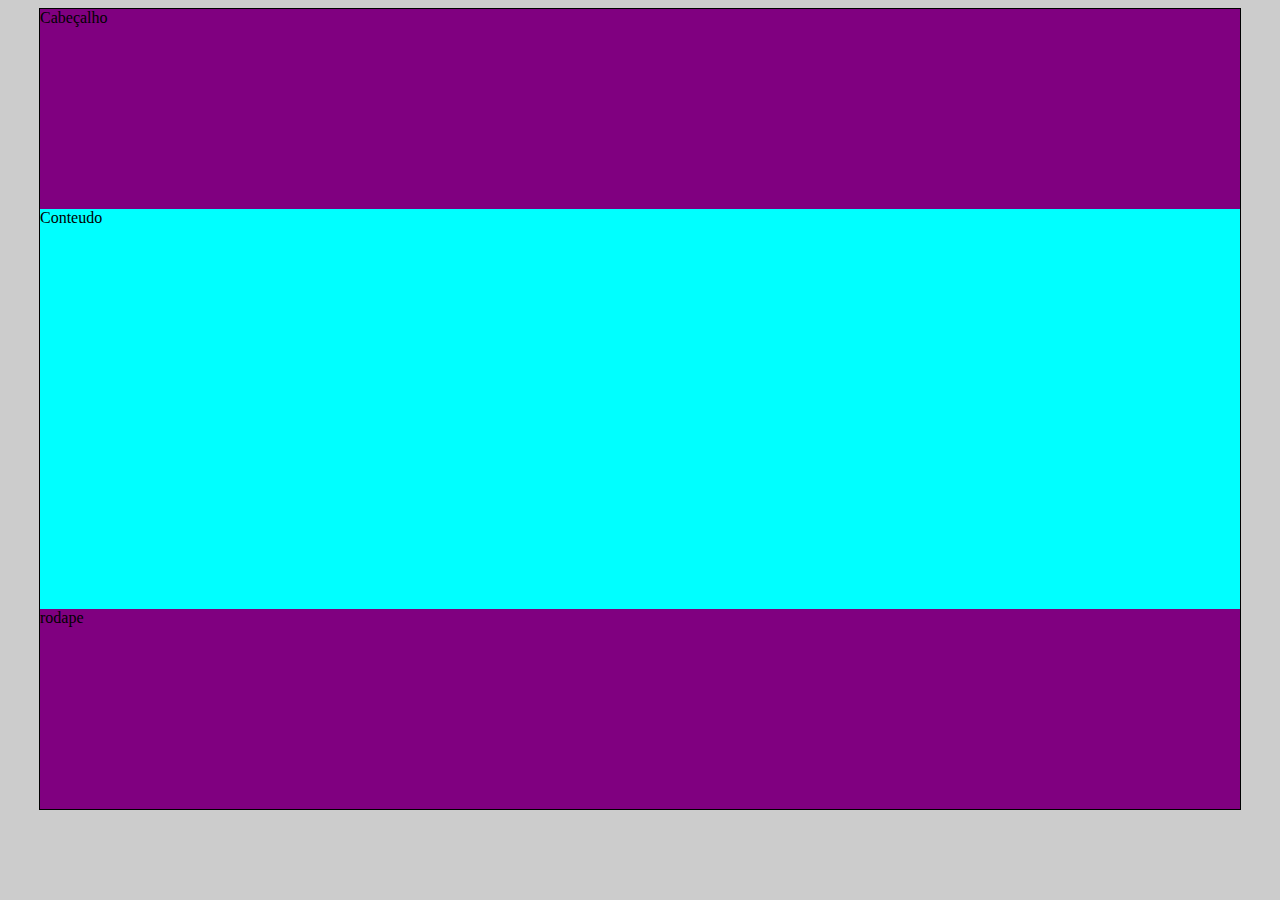
==== www.blog.com.br/index.html @ aa4c0f02 "Estrutura basica-aula 2 primeira parte" ====
<!DOCTYPE html>
<html>
<head>
    <meta charset="utf-8">
    <link rel="stylesheet" type="text/css" href="css/blog.css">
    <title>Blog</title>
</head>
<body >
    <div class="container">
        <header>Cabeçalho</header> <!--elementos de bloco-->
        <main>Conteudo</main>
        <footer>rodape</footer>
    </div>
</body>
</html>
---- www.blog.com.br/css/blog.css ----
/*
sintaxe do css 
seletor  {propriedade:valor;}*/


/* seletor de tag */


body{
    background-color: #ccc;
}
/*header, main, footer{
    border: 1px solid ; 
    width: 1200px;
    margin: auto;
}*/

header, footer {

    background-color: purple;
    height: 200px;
}
main {
    background-color: cyan;
    height: 400px;
}


/* seletor de classe*/
.container{
    border: 1px solid ; /* sintaxe basica like construtor */
    width: 1200px;
    margin: auto;

}
/*
.cabecalho{
    background-color: yellow ;
}

/*seletor de id*/
/*
#cabecalho{
    background-color: orange;
}


header#cabecalho{

    background-color: blue;
}

header#cabecalho.cabecalho{

    background-color: red;
}


.container header.cabecalho#cabecalho{
    background-color: pink;
}
*/
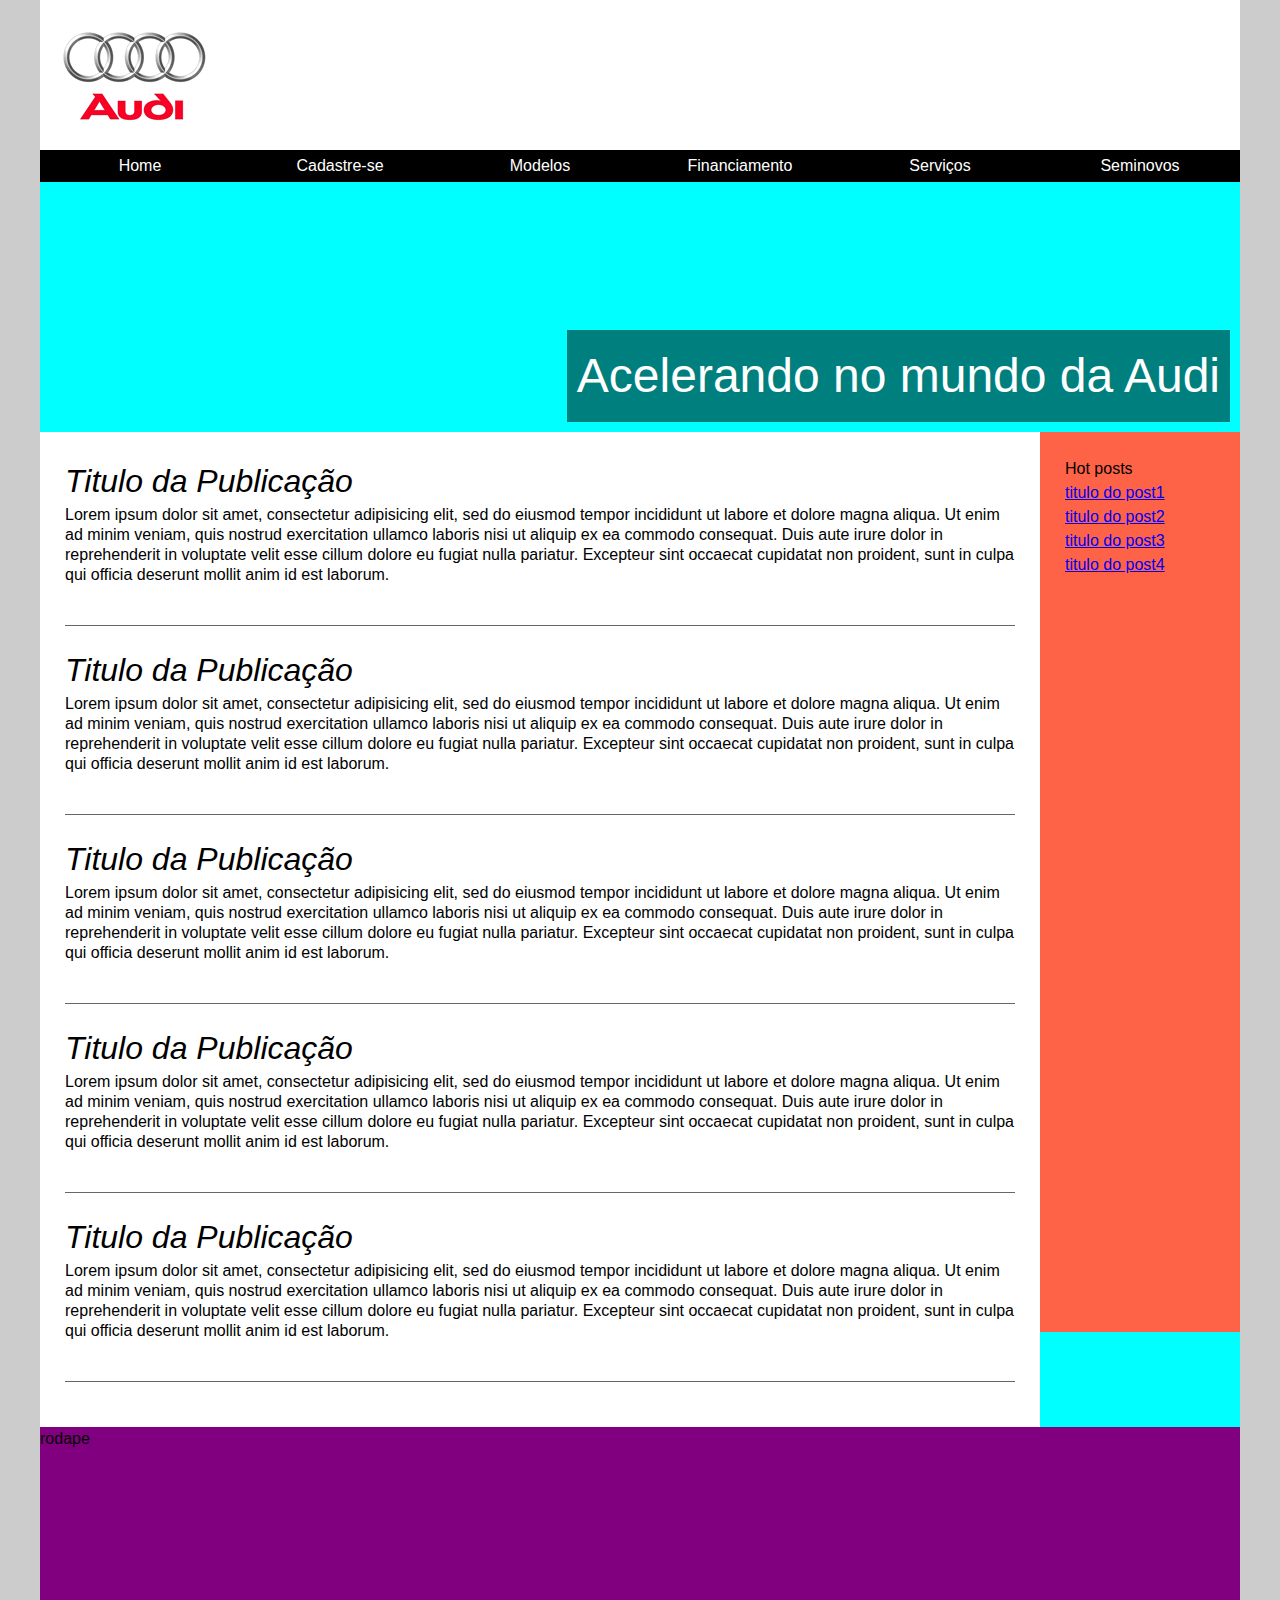
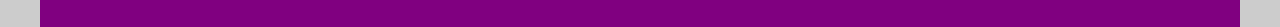
==== commit cb04a60b: "Main aula 3 parte 1" ====
--- a/www.blog.com.br/index.html
+++ b/www.blog.com.br/index.html
@@ -2,13 +2,94 @@
 <html>
 <head>
     <meta charset="utf-8">
+    <link rel="stylesheet" type="text/css" href="css/reset.css">
     <link rel="stylesheet" type="text/css" href="css/blog.css">
     <title>Blog</title>
 </head>
 <body >
     <div class="container">
-        <header>Cabeçalho</header> <!--elementos de bloco-->
-        <main>Conteudo</main>
+        <header>
+            <h1 class="site-header__brand"><a href="#" >Audi</a></h1>
+            <nav class="site-header__navigation">            
+                <ul class="menu clearfix">
+                    <li class="menu__item menu__item--modifier"><a href="#">Home</a></li>
+                    <li class="menu__item menu__item--modifier"><a href="#">Cadastre-se</a></li>
+                    <li class="menu__item menu__item--modifier"><a href="#">Modelos</a></li>
+                    <li class="menu__item menu__item--modifier"><a href="#">Financiamento</a></li>
+                    <li class="menu__item menu__item--modifier"><a href="#">Serviços</a></li>
+                    <li class="menu__item menu__item--modifier"><a href="#">Seminovos</a></li>
+                </ul>
+            </nav>
+        </header> <!--elementos de bloco-->
+
+        <main class="clearfix" >
+
+            <figure class="highlight">
+                <img src="http://www.lorempixel.com/1200/250" alt="" class="highlight__image">
+                <figcaption class="highlight__title">Acelerando no mundo da Audi</figcaption>
+            </figure>
+            <section role = "posts" >
+                <article class="post">
+                    <h1 class="post__title">Titulo da Publicação</h1>
+                    <p class="post__desc"> Lorem ipsum dolor sit amet, consectetur adipisicing elit, sed do eiusmod
+                    tempor incididunt ut labore et dolore magna aliqua. Ut enim ad minim veniam,
+                    quis nostrud exercitation ullamco laboris nisi ut aliquip ex ea commodo
+                    consequat. Duis aute irure dolor in reprehenderit in voluptate velit esse
+                    cillum dolore eu fugiat nulla pariatur. Excepteur sint occaecat cupidatat non
+                    proident, sunt in culpa qui officia deserunt mollit anim id est laborum.</p>
+                </article>
+                <article class="post">
+                    <h1 class="post__title">Titulo da Publicação</h1>
+                    <p class="post__desc"> Lorem ipsum dolor sit amet, consectetur adipisicing elit, sed do eiusmod
+                    tempor incididunt ut labore et dolore magna aliqua. Ut enim ad minim veniam,
+                    quis nostrud exercitation ullamco laboris nisi ut aliquip ex ea commodo
+                    consequat. Duis aute irure dolor in reprehenderit in voluptate velit esse
+                    cillum dolore eu fugiat nulla pariatur. Excepteur sint occaecat cupidatat non
+                    proident, sunt in culpa qui officia deserunt mollit anim id est laborum.</p>
+                </article>
+                <article class="post">
+                    <h1 class="post__title">Titulo da Publicação</h1>
+                    <p class="post__desc"> Lorem ipsum dolor sit amet, consectetur adipisicing elit, sed do eiusmod
+                    tempor incididunt ut labore et dolore magna aliqua. Ut enim ad minim veniam,
+                    quis nostrud exercitation ullamco laboris nisi ut aliquip ex ea commodo
+                    consequat. Duis aute irure dolor in reprehenderit in voluptate velit esse
+                    cillum dolore eu fugiat nulla pariatur. Excepteur sint occaecat cupidatat non
+                    proident, sunt in culpa qui officia deserunt mollit anim id est laborum.</p>
+                </article>
+                <article class="post">
+                    <h1 class="post__title">Titulo da Publicação</h1>
+                    <p class="post__desc"> Lorem ipsum dolor sit amet, consectetur adipisicing elit, sed do eiusmod
+                    tempor incididunt ut labore et dolore magna aliqua. Ut enim ad minim veniam,
+                    quis nostrud exercitation ullamco laboris nisi ut aliquip ex ea commodo
+                    consequat. Duis aute irure dolor in reprehenderit in voluptate velit esse
+                    cillum dolore eu fugiat nulla pariatur. Excepteur sint occaecat cupidatat non
+                    proident, sunt in culpa qui officia deserunt mollit anim id est laborum.</p>
+                </article>
+                <article class="post">
+                    <h1 class="post__title">Titulo da Publicação</h1>
+                    <p class="post__desc"> Lorem ipsum dolor sit amet, consectetur adipisicing elit, sed do eiusmod
+                    tempor incididunt ut labore et dolore magna aliqua. Ut enim ad minim veniam,
+                    quis nostrud exercitation ullamco laboris nisi ut aliquip ex ea commodo
+                    consequat. Duis aute irure dolor in reprehenderit in voluptate velit esse
+                    cillum dolore eu fugiat nulla pariatur. Excepteur sint occaecat cupidatat non
+                    proident, sunt in culpa qui officia deserunt mollit anim id est laborum.</p>
+                </article>
+            </section>
+            <section role = "sidebar" >
+                <aside>
+                    <dl class="sidebar">
+                        <dt class="sidebar__title">Hot posts</dt>
+                        <dd class="sidebar__link"><a href="#">titulo do post1</a></dd>
+                        <dd class="sidebar__link"><a href="#">titulo do post2</a></dd>
+                        <dd class="sidebar__link"><a href="#">titulo do post3</a></dd>
+                        <dd class="sidebar__link"><a href="#">titulo do post4</a></dd>
+                    </dl>
+                </aside>
+            </section>
+        </main>
+
+
+
         <footer>rodape</footer>
     </div>
 </body>
--- a/www.blog.com.br/css/blog.css
+++ b/www.blog.com.br/css/blog.css
@@ -8,27 +8,41 @@
 
 body{
     background-color: #ccc;
+  /*  font-family: helvetica, tahoma;
+    font-size: 1 em;
+    font-weight: normal;
+    font-style: italic;
+    line-height: 1.5;*/  /* proporcional ao tamanho da fonte */
+
+    font: 100%/1.5 helvetica,tahoma ;
 }
 /*header, main, footer{
     border: 1px solid ; 
     width: 1200px;
     margin: auto;
 }*/
+ header {
 
-header, footer {
+    background: #fff;
+
+}
+
+
+
+ footer {
 
     background-color: purple;
-    height: 200px;
+    min-height: 200px; 
 }
 main {
     background-color: cyan;
-    height: 400px;
+   /* height: 400px;*/
 }
 
 
 /* seletor de classe*/
 .container{
-    border: 1px solid ; /* sintaxe basica like construtor */
+    /*border: 1px solid ;  sintaxe basica like construtor */
     width: 1200px;
     margin: auto;
 
@@ -60,3 +74,117 @@
     background-color: pink;
 }
 */
+
+
+.site-header{
+    
+}
+    .site-header__brand {
+        background-image: url(../img/logo-audi.png);
+        height: 150px;
+        background-repeat: no-repeat; /*nao deixar repetir imagem*/
+        background-color: yellow;
+        background-position: center;
+        width: 150px;
+        text-indent: -9000px;  
+        display: block;
+            margin-left: 20px;
+       
+    }
+    .site-header__brand a {
+        display: block;
+        height:inherit;
+    }
+
+    .site-header__navigation{}
+        .menu{}
+            .menu__item{
+               
+                display: block;
+                width: 200px;
+                float: left;
+                background: #000;
+                text-align: center;
+                line-height: 2;
+                color: #fff;
+                text-decoration: none;
+
+            }
+            .menu__item a {
+                color: inherit;
+                text-decoration: inherit;
+                display:inherit;
+
+            }
+            .menu__item:hover{
+                background:#fafafa;
+                color: #000;
+
+            }
+            .menu__item--current{}
+    
+
+.highlight{
+    position: relative;
+    height: 250px;
+
+}
+.highlight__image {
+
+
+}
+
+.highlight__title{
+
+    font-size: 3em;
+    background:  rgba(0,0,0,0.5);
+    color: #fff;
+    padding: 10px ;
+    display: inline-block;
+    position: absolute;
+    bottom:10px;
+    right: 10px;
+    /*opacity: 0.5;*/
+
+}
+section[role=posts]{
+    background: white;
+    width: 1000px;
+    min-height: 900px;
+    float: left;
+    padding: 25px;
+}
+  
+
+section[role=sidebar]{
+    background: tomato;
+    width: 200px;
+    min-height: 900px;
+    float: left;
+     padding: 25px;
+}
+
+
+
+.post{
+
+    margin: 0 0 20px 0;
+
+}
+
+.post__title{
+    font-size: 2em;
+    font-style: italic;
+}
+.post__desc{
+    line-height: 1.25;
+}
+
+.post:after{
+    background: #666;
+    width:100%;
+    height: 1px;
+    display: block;
+    content: "";
+    margin: 40px auto 20px;
+}
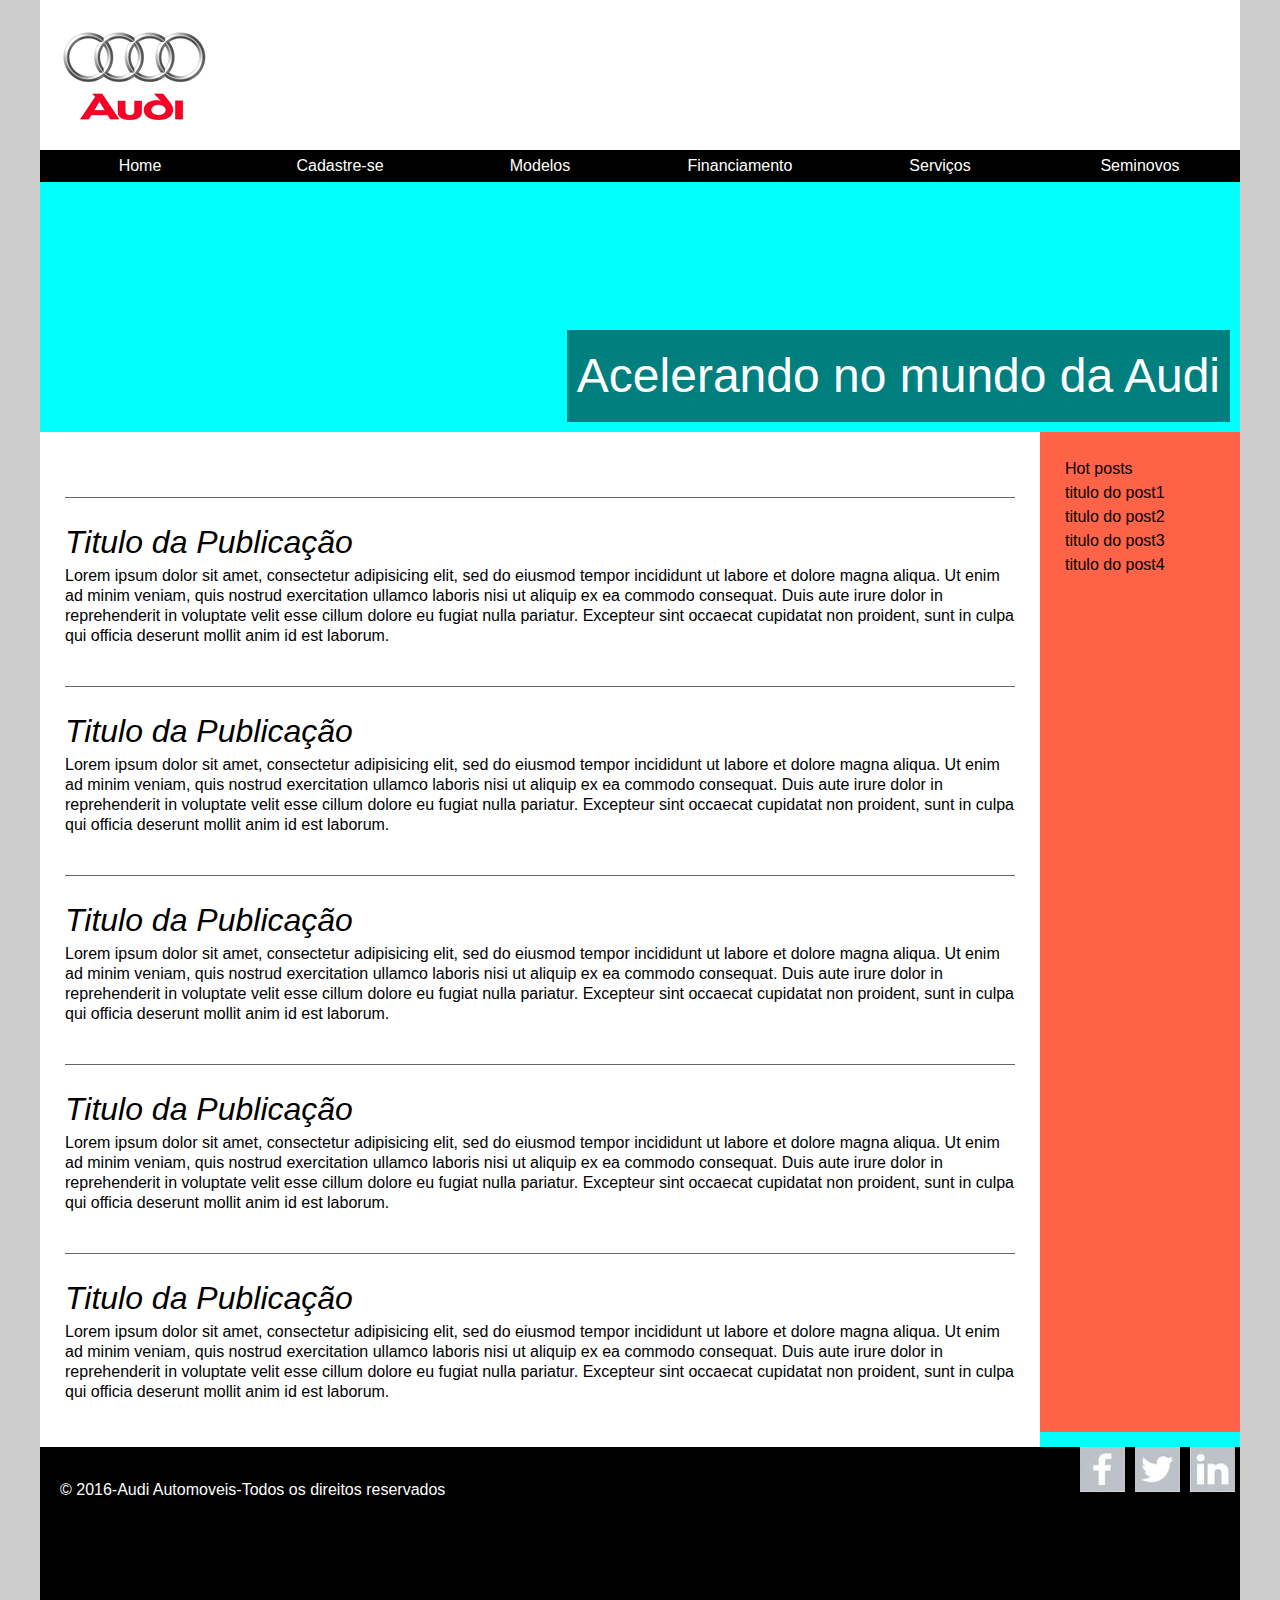
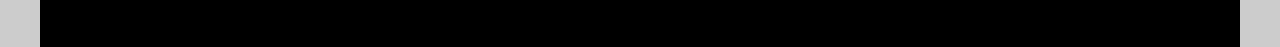
==== commit 7ae5e6c3: "Main finalização e footer  aula 3 parte 2" ====
--- a/www.blog.com.br/index.html
+++ b/www.blog.com.br/index.html
@@ -90,7 +90,18 @@
 
 
 
-        <footer>rodape</footer>
+        <footer class="site-footer clearfix">
+
+            <p class="site-footer__copyright">&copy 2016-Audi Automoveis-Todos os direitos reservados</p>
+            <ul class="site-footer__social social">
+                <li class="social__icon social__icon--fb"><a href="#">Facebook</a></li>
+                <li class="social__icon social__icon--tw"><a href="#">Twitter</a></li>
+                <li class="social__icon social__icon--in"><a href="#">LinkedIn</a></li>
+
+            </ul>
+
+
+        </footer>
     </div>
 </body>
 </html>
--- a/www.blog.com.br/css/blog.css
+++ b/www.blog.com.br/css/blog.css
@@ -31,7 +31,7 @@
 
  footer {
 
-    background-color: purple;
+    background-color: #000;
     min-height: 200px; 
 }
 main {
@@ -150,7 +150,7 @@
 section[role=posts]{
     background: white;
     width: 1000px;
-    min-height: 900px;
+    min-height: 1000px;
     float: left;
     padding: 25px;
 }
@@ -159,7 +159,7 @@
 section[role=sidebar]{
     background: tomato;
     width: 200px;
-    min-height: 900px;
+    min-height: 1000px;
     float: left;
      padding: 25px;
 }
@@ -180,7 +180,7 @@
     line-height: 1.25;
 }
 
-.post:after{
+.post:before{
     background: #666;
     width:100%;
     height: 1px;
@@ -188,3 +188,75 @@
     content: "";
     margin: 40px auto 20px;
 }
+
+.post:last-child::after{
+
+    display: none;
+}
+
+.sidebar__link:hover{
+    color: #000;
+    text-decoration:underline;
+
+}
+
+.sidebar__link a 
+{
+    color: inherit;
+    text-decoration:inherit;
+}
+
+
+.site-footer__copyright{
+    float:left;
+    color:#fff;
+    line-height: 85px;
+    padding: 0 0 0 20px;
+    
+
+}
+
+.site-footer__social{
+    float: right;
+}
+
+
+
+
+.social__icon{
+    float:left;
+    margin:0 5px;
+}
+.social__icon a{
+    background: url(../img/social.jpg) no-repeat;
+    width: 45px;
+    height: 45px;
+   /* border: 1px solid red;*/
+    text-indent: -9000px;
+    display: block;
+}
+
+.social__icon--fb a{
+   background-position: -26px -307px; 
+
+}
+
+.social__icon--fb:hover a{
+    background-position: -26px -17px; 
+}
+
+.social__icon--tw a{
+   background-position: -80px -307px; 
+
+}
+.social__icon--tw:hover a{
+    background-position: -80px -17px; 
+}
+
+.social__icon--in a{
+   background-position: -295px -307px; 
+
+}
+.social__icon--in:hover a{
+    background-position: -295px -17px; 
+}
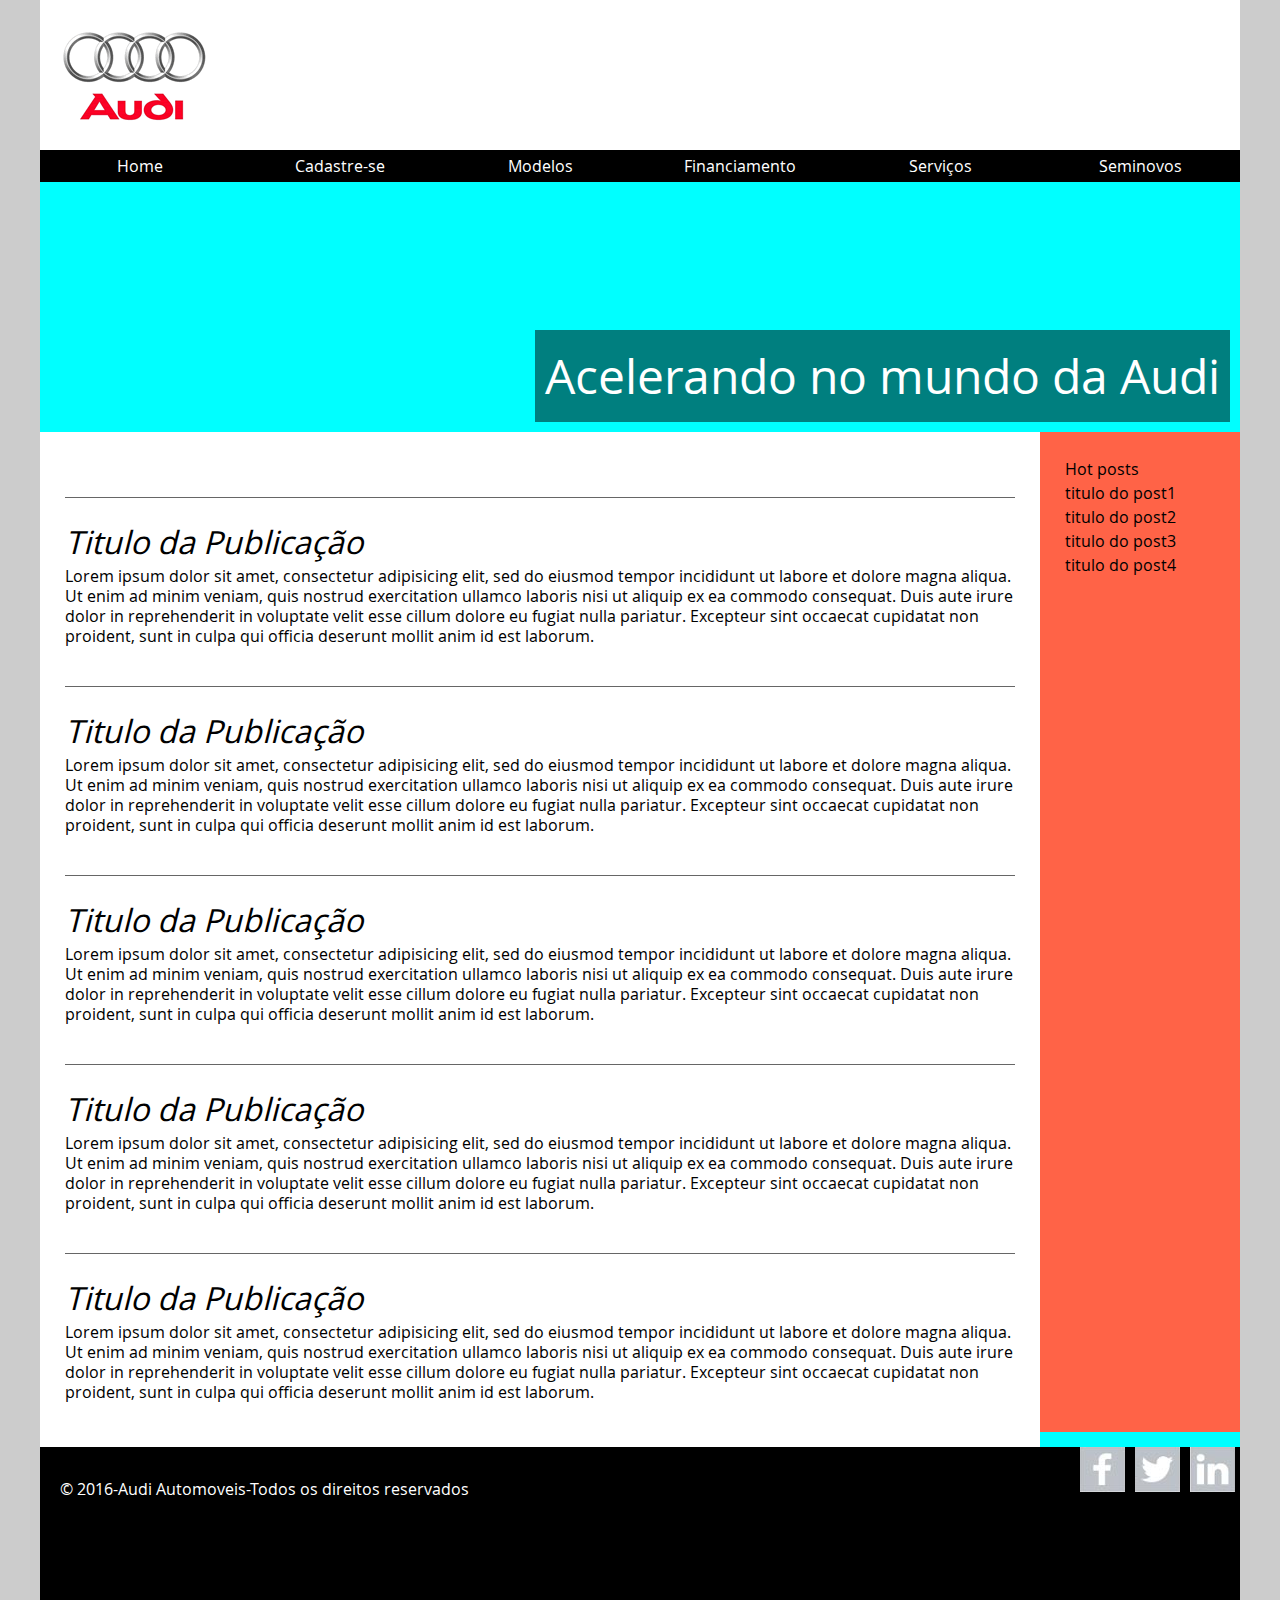
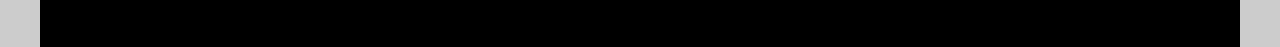
==== commit 26442209: "Importação e configuração de fonte aula 3 parte 2" ====
--- a/www.blog.com.br/index.html
+++ b/www.blog.com.br/index.html
@@ -2,6 +2,7 @@
 <html>
 <head>
     <meta charset="utf-8">
+    <link rel="stylesheet" type="text/css" href="fonts/webfonts/opensans_regular_macroman/stylesheet.css">
     <link rel="stylesheet" type="text/css" href="css/reset.css">
     <link rel="stylesheet" type="text/css" href="css/blog.css">
     <title>Blog</title>
--- a/www.blog.com.br/fonts/webfonts/opensans_regular_macroman/stylesheet.css
+++ b/www.blog.com.br/fonts/webfonts/opensans_regular_macroman/stylesheet.css
@@ -0,0 +1,12 @@
+@font-face {
+    font-family: 'open_sansregular';
+    src: url('OpenSans-Regular-webfont.eot');
+    src: url('OpenSans-Regular-webfont.eot?#iefix') format('embedded-opentype'),
+         url('OpenSans-Regular-webfont.woff') format('woff'),
+         url('OpenSans-Regular-webfont.ttf') format('truetype'),
+         url('OpenSans-Regular-webfont.svg#open_sansregular') format('svg');
+    font-weight: normal;
+    font-style: normal;
+
+}
+
--- a/www.blog.com.br/css/blog.css
+++ b/www.blog.com.br/css/blog.css
@@ -14,7 +14,7 @@
     font-style: italic;
     line-height: 1.5;*/  /* proporcional ao tamanho da fonte */
 
-    font: 100%/1.5 helvetica,tahoma ;
+    font: 100%/1.5 "open_sansregular",helvetica,tahoma ;
 }
 /*header, main, footer{
     border: 1px solid ; 
@@ -212,7 +212,7 @@
     color:#fff;
     line-height: 85px;
     padding: 0 0 0 20px;
-    
+
 
 }
 
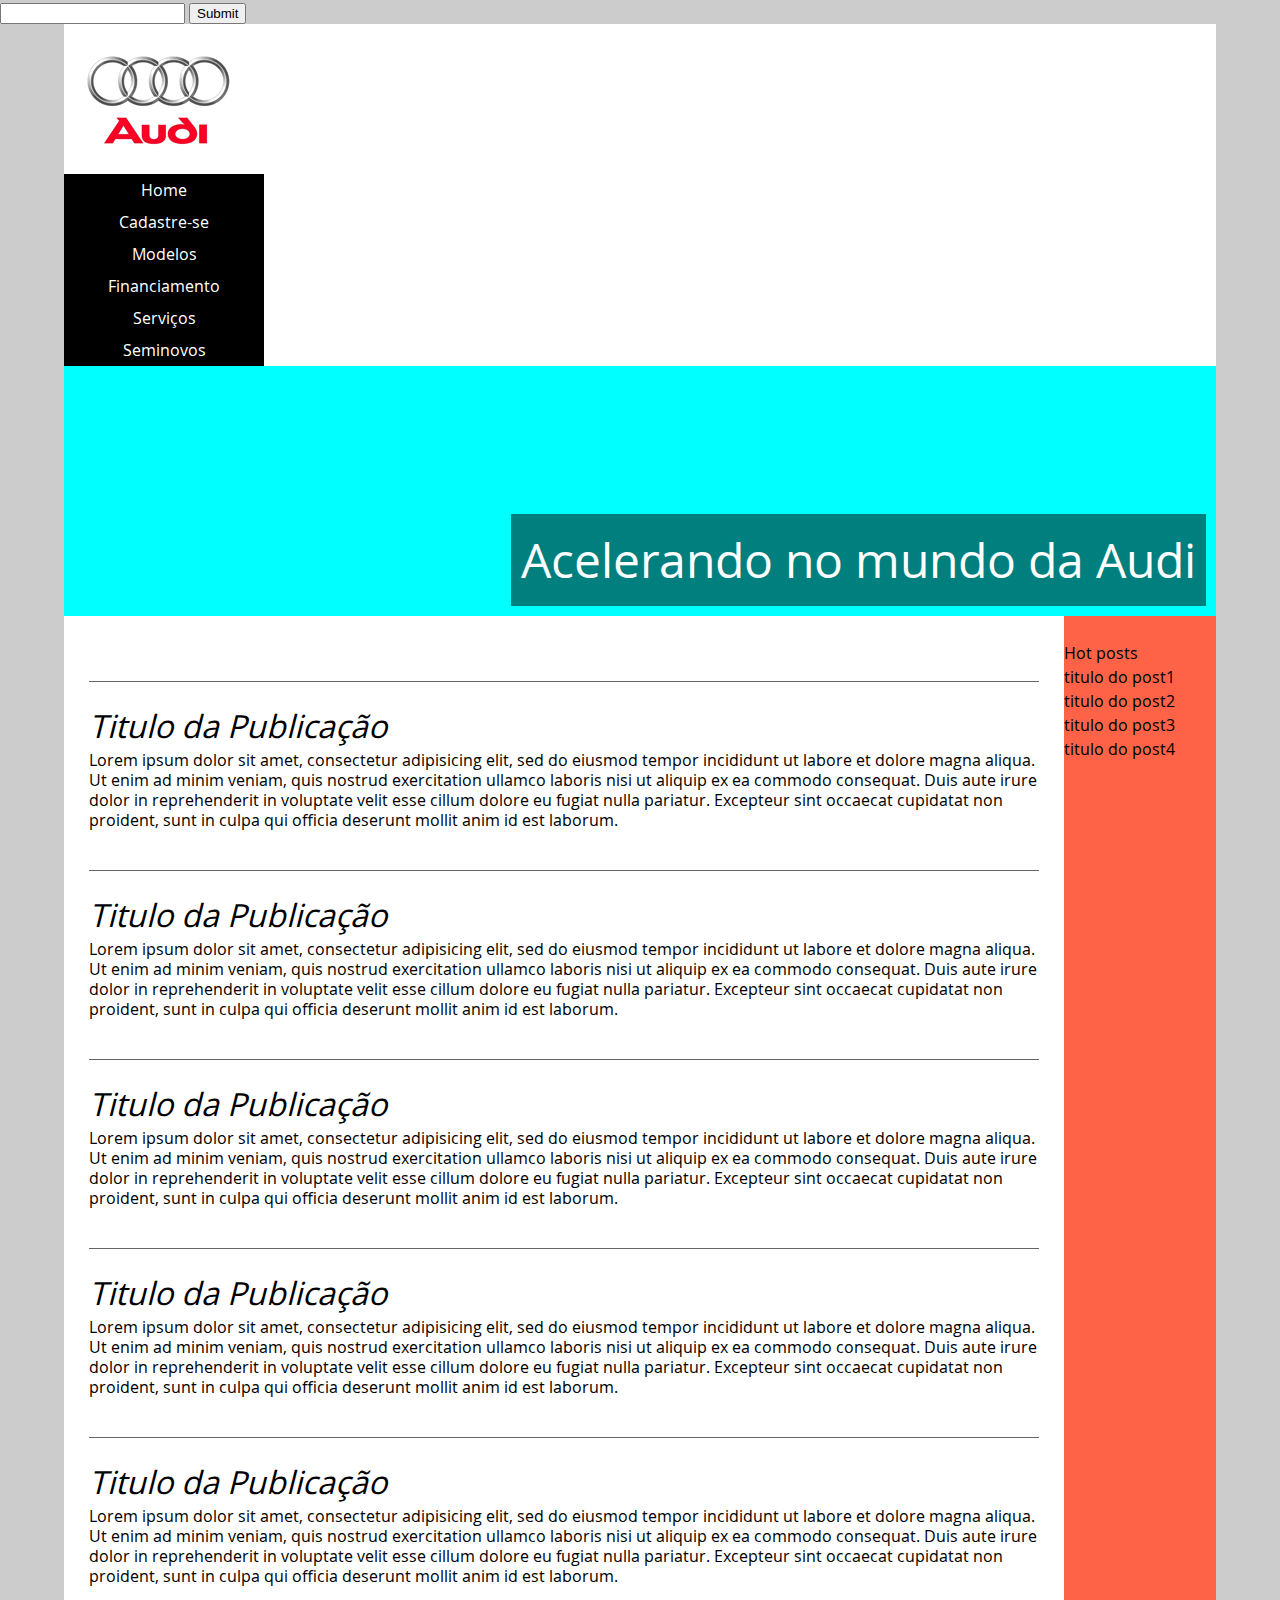
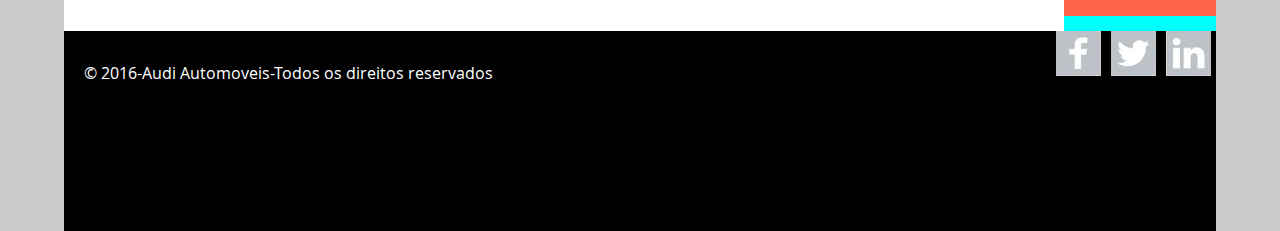
==== commit d97e2f54: "aula 4 parte 1 - introducao mobile first e php" ====
--- a/www.blog.com.br/index.html
+++ b/www.blog.com.br/index.html
@@ -2,12 +2,21 @@
 <html>
 <head>
     <meta charset="utf-8">
+    <meta name="viewport" content="width=device-width">
     <link rel="stylesheet" type="text/css" href="fonts/webfonts/opensans_regular_macroman/stylesheet.css">
     <link rel="stylesheet" type="text/css" href="css/reset.css">
     <link rel="stylesheet" type="text/css" href="css/blog.css">
+    <link rel="stylesheet" type="text/css" href="css/mobile.css" >
+
     <title>Blog</title>
 </head>
 <body >
+<form action="busca.php" method="post">
+    
+    <input type="search" name="busca"></input>
+    <input type="submit"></input>
+</form>
+
     <div class="container">
         <header>
             <h1 class="site-header__brand"><a href="#" >Audi</a></h1>
@@ -100,9 +109,9 @@
                 <li class="social__icon social__icon--in"><a href="#">LinkedIn</a></li>
 
             </ul>
-
-
         </footer>
     </div>
+
+    <script type="text/javascript" src="js/lab.js"></script>
 </body>
 </html>
--- a/www.blog.com.br/css/blog.css
+++ b/www.blog.com.br/css/blog.css
@@ -43,8 +43,9 @@
 /* seletor de classe*/
 .container{
     /*border: 1px solid ;  sintaxe basica like construtor */
-    width: 1200px;
+    width: 90%;
     margin: auto;
+    max-width: 1200px
 
 }
 /*
--- a/www.blog.com.br/css/mobile.css
+++ b/www.blog.com.br/css/mobile.css
@@ -0,0 +1,31 @@
+
+
+@media(max-width: 1334px){
+
+ .menu__item{
+
+    width: 100%;
+    max-width: 200px;
+    float: none;
+
+}
+
+section[role=sidebar]{
+    background: tomato;
+    width: 100%;
+    min-height: 1000px;
+    float: none;
+     padding: 25px;
+}
+
+}
+@media(max-width: 1200px){
+
+
+section[role=posts]{
+   
+    width: 100%;
+    float: none;
+}
+
+}
